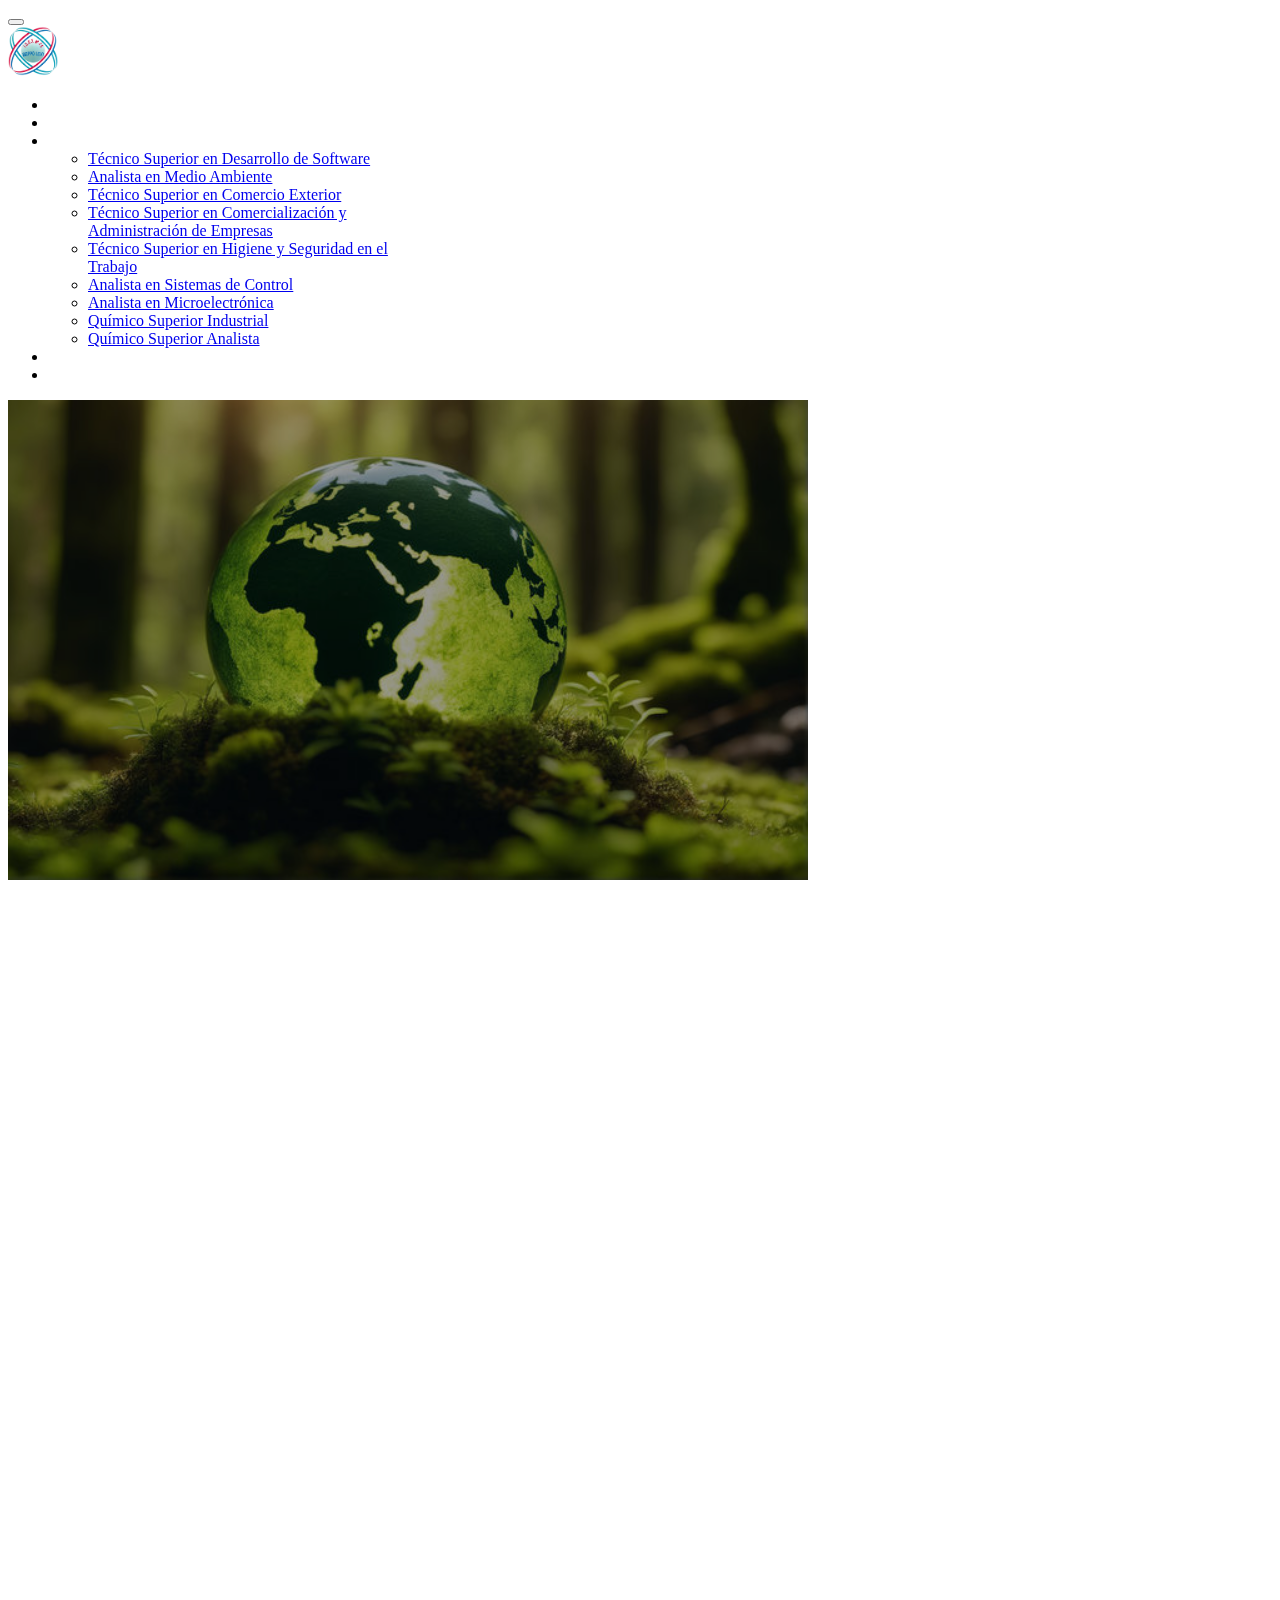
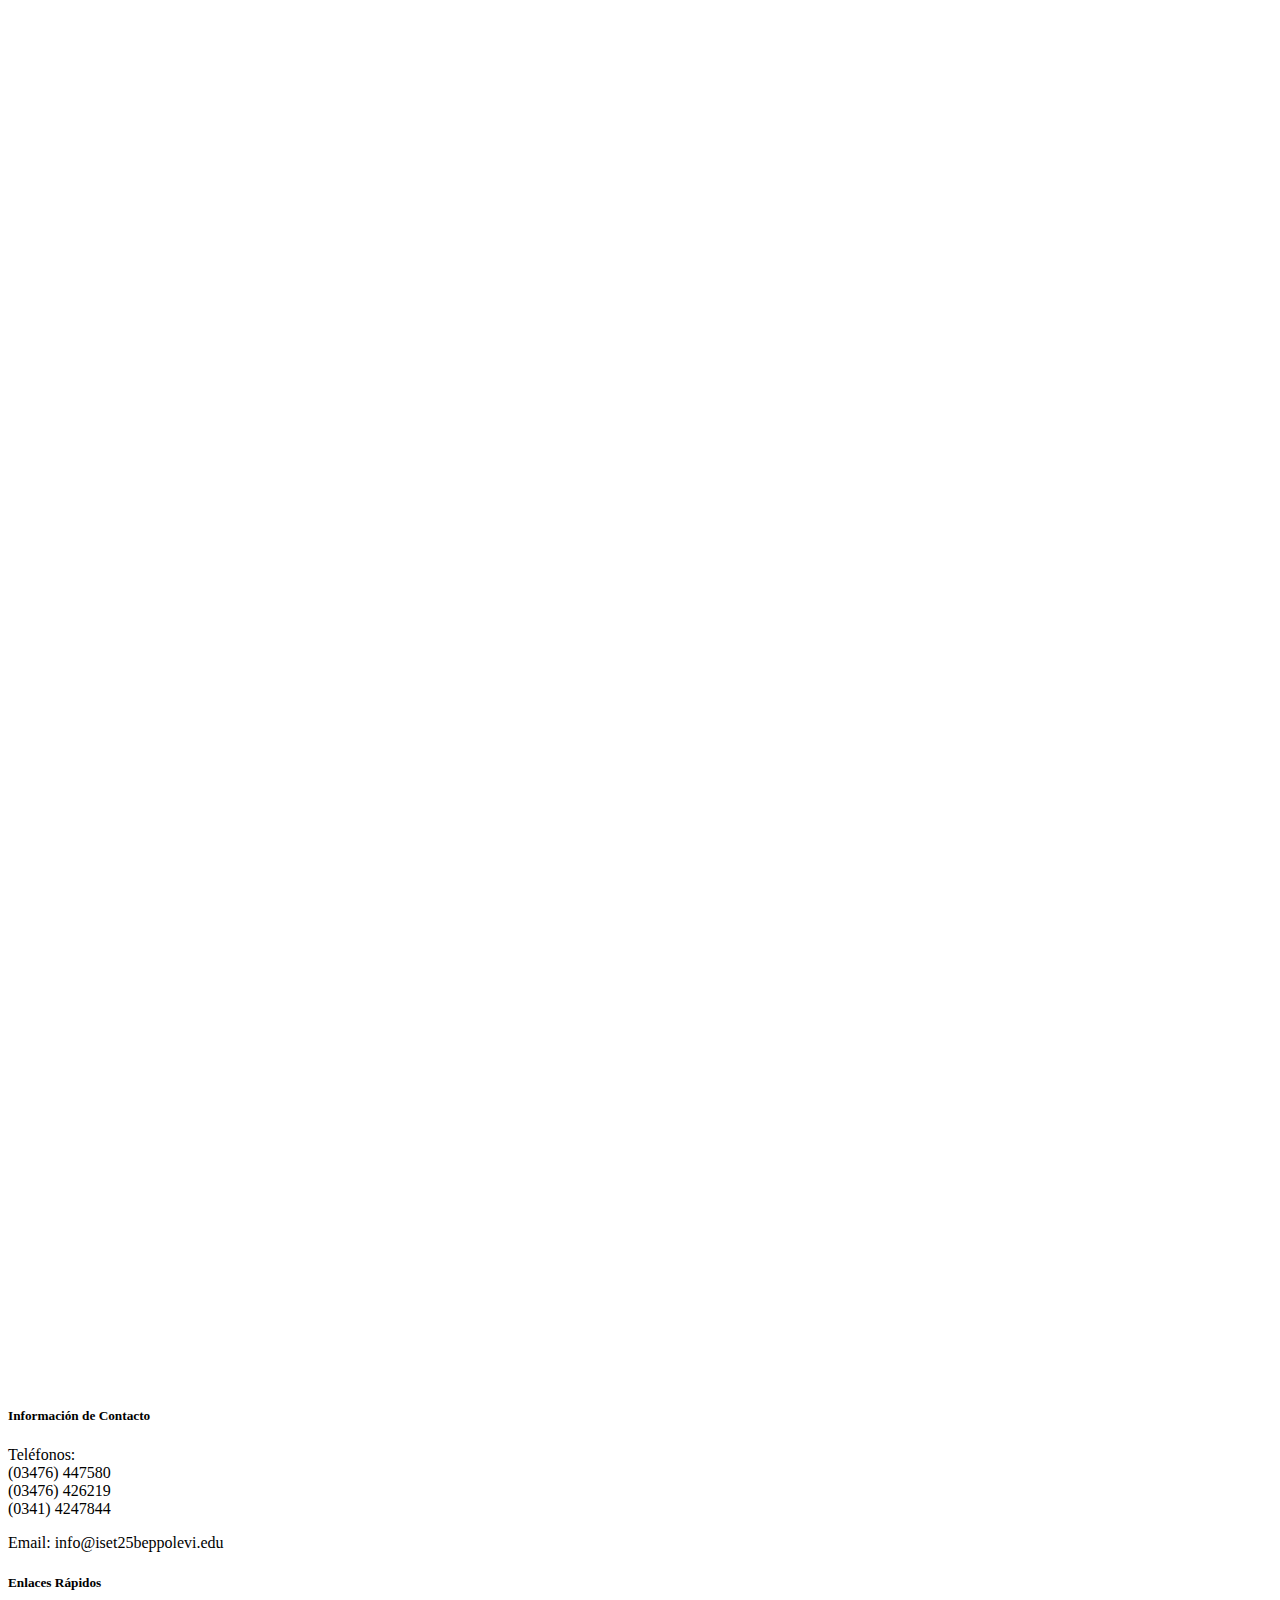
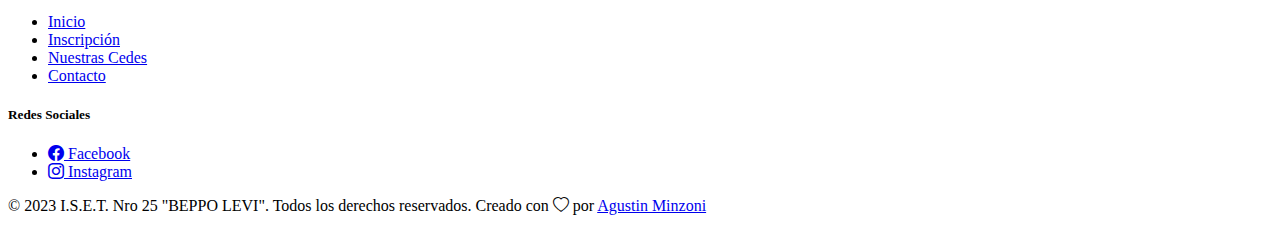
==== views/analistaMedioAmbiente.html @ 726d5fe8 "todo hecho" ====
<!DOCTYPE html>
<html lang="en">

<head>
    <!-- Metadatos -->
    <meta charset="UTF-8">
    <meta name="author" content="Agustin Minzoni">
    <meta name="desciption"
        content="I.S.E.T. Nro 25 BEPPO LEVI es una institución educativa técnica en Santa Fe que ofrece cursos de nivel secundario y terciario en diferentes áreas.">
    <meta name="keywords"
        content="I.S.E.T. Nro 25 BEPPO LEVI, educación técnica, Santa Fe, cursos técnicos, cursos terciarios">
    <meta name="viewport" content="width=device-width, initial-scale=1.0">
    <meta name="language" content="es">
    <!-- Titulo -->
    <title>I.S.E.T. Nro 25 BEPPO LEVI - Educación técnica en Santa Fe</title>
    <!-- Favicon -->
    <link rel="shortcut icon" href="../img/beppo.png" type="image/x-icon">
    <!-- Bootstrap -->
    <link href="https://cdn.jsdelivr.net/npm/bootstrap@5.3.2/dist/css/bootstrap.min.css" rel="stylesheet"
        integrity="sha384-T3c6CoIi6uLrA9TneNEoa7RxnatzjcDSCmG1MXxSR1GAsXEV/Dwwykc2MPK8M2HN" crossorigin="anonymous">
    <!-- Bootstrap Icons -->
    <link rel="stylesheet" href="https://cdn.jsdelivr.net/npm/bootstrap-icons@1.11.1/font/bootstrap-icons.css">
    <!-- AOS -->
    <link rel="stylesheet" href="https://unpkg.com/aos@next/dist/aos.css" />
    <!-- Styles -->
    <link rel="stylesheet" href="/css/styles.css">
</head>

<body>
    <!-- Encabezado -->
    <header>
        <!-- Barra de navegacion -->
        <nav class="navbar navbar-expand-md shadow-sm bg-primary p-1 fixed-top" id="navbar" data-aos="fade-right">
            <div class="container-fluid">
                <button class="navbar-toggler mb-3" type="button" data-bs-toggle="collapse"
                    data-bs-target="#navbar-toggler" aria-controls="navbarTogglerDemo01" aria-expanded="false"
                    aria-label="Toggle navigation">
                    <span class="navbar-toggler-icon"></span>
                </button>
                <div class="collapse navbar-collapse" id="navbar-toggler">
                    <a class="navbar-brand" href="../index.html#Inicio">
                        <img src="../img/beppo.png" width="50" alt="Logo de la institución">
                        I.S.E.T. Nro 25 BEPPO LEVI
                    </a>
                    <ul class="navbar-nav d-flex ">
                        <li class="nav-item">
                            <a class="nav-link " aria-current="page" href="../index.html#Inicio">Principal</a>
                        </li>
                        <li class="nav-item">
                            <a class="nav-link" href="../index.html#Inscripcion">Inscripción</a>
                        </li>
                        <li class="nav-item dropdown ">
                            <a class="nav-link dropdown-toggle" href="#" role="button" data-bs-toggle="dropdown"
                                aria-expanded="false">
                                Carreras
                            </a>
                            <ul class="dropdown-menu">
                                <li><a class="dropdown-item" href="./desarroloDeSoftware.html">Técnico Superior en
                                        Desarrollo de Software</a>
                                </li>
                                <li><a class="dropdown-item" href="./analistaMedioAmbiente.html">Analista en Medio
                                        Ambiente</a></li>
                                <li><a class="dropdown-item" href="./comercioExterior.html">Técnico Superior en Comercio
                                        Exterior</a></li>
                                <li><a class="dropdown-item"
                                        href="./comercializacionAdministracionEmpresas.html">Técnico Superior en
                                        Comercialización y
                                        Administración de Empresas</a></li>
                                <li><a class="dropdown-item" href="./higieneSeguridadTrabajo.html">Técnico Superior en
                                        Higiene y Seguridad en el
                                        Trabajo</a></li>
                                <li><a class="dropdown-item" href="./sistemasControl.html">Analista en Sistemas de
                                        Control</a></li>
                                <li><a class="dropdown-item" href="./microelectronica.html">Analista en
                                        Microelectrónica</a></li>
                                <li><a class="dropdown-item" href="./quimicoSuperiorIndustrial.html">Químico Superior
                                        Industrial</a></li>
                                <li><a class="dropdown-item" href="./quimicoSuperiorAnalista.html">Químico Superior
                                        Analista</a></li>
                            </ul>
                        </li>
                        <li class="nav-item">
                            <a class="nav-link" href="../index.html#Cedes">Nuestras cedes</a>
                        </li>
                        <li class="nav-item">
                            <a class="nav-link" href="../index.html#Contacto">Contacto</a>
                        </li>
                    </ul>
                </div>
            </div>
        </nav>
    </header>

    <main class="mt-5" data-bs-spy="scroll" data-bs-target="#navbar" data-bs-root-margin="0px 0px -40%"
        data-bs-smooth-scroll="true" class="scrollspy-example bg-body-tertiary p-3 rounded-2" tabindex="0">

        <!-- Hero -->
        <section>
            <div id="hero-carousel" class="carousel slide" data-bs-ride="carousel" data-aos="fade-down"
                data-aos-anchor-placement="center-bottom">
                <div class="carousel-inner">
                    <div class="carousel-item active c-item">
                        <img src="../img/hambiente.jpeg" class="d-block w-100 c-img" alt="...">
                        <div class="carousel-caption  top-0 mt-4 ">
                            <p class="mt-5 fs-3 text-uppercase">Instituto Superior de educación técnica Nº25 "Beppo
                                Levi"</p>
                            <p class="fs-1  fw-bolder text-capitalize">Analista en Medio Ambiente</p>
                        </div>
                    </div>
                </div>
            </div>
        </section>

        <!-- Objetivos de la carrera -->
        <section class="shadow-sm mb-5" data-aos="fade-down">
            <div class="container text-center">
                <h3 class="my-3"> Objetivos de la Carrera</h3>
                <div class="row justify-content-evenly">
                    <h4 class="mb-3">Preparar profesionales capacitados para: </h4>
                    <ul class="text-start col-8 fs-5">
                        <li>
                            Capacitar y concientizar sobre los aspectos de la problemática ambiental.
                        </li>
                        <li>
                            Investigar en todas las áreas afines a su especialidad
                        </li>
                        <li>
                            Propiciar la integración de los habitantes del lugar a la toma de decisiones para la
                            conservación del patrimonio propio, de la biodiversidad y del desarrollo de conductas
                            bioéticas por parte de los gobernantes.
                        </li>
                        <li>
                            Integrarse a equipos interdisciplinarios que actúen en el estudio y resolución de los
                            problemas del medio ambiente.
                        </li>
                        <li>
                            Desarrollar métodos y estrategias que puedan prevenir las causas y eventualmente solucionar
                            los efectos del impacto sobre el medio.
                        </li>
                        <li>
                            Crear, conducir y gerencia las áreas inherentes a la problemática ambiental.
                        </li>
                    </ul>
                </div>
            </div>
        </section>

        <!-- Materias -->
        <section class="shadow-sm mb-5" data-aos="zoom-in" data-aos-anchor-placement="center-bottom">
            <div class="container">
                <h3 class="mb-3">Materias</h3>
                <div class="row ">
                    <div class="col-lg-4 col-md-6">
                        <h4>1er Año</h4>
                        <ul>
                            <li>
                                Matemática I
                            </li>
                            <li>
                                Química I
                            </li>
                            <li>
                                Física I
                            </li>
                            <li>
                                Biología
                            </li>
                            <li>
                                Biodiversidad I
                            </li>
                            <li>
                                Metodología de la Investigación
                            </li>
                            <li>
                                Ecología I
                            </li>
                            <li>
                                Ecogeografía
                            </li>
                            <li>
                                Inglés I
                            </li>
                            <li>
                                Informática I
                            </li>
                            <li>
                                Antropología Filosófica
                            </li>
                        </ul>
                    </div>
                    <div class="col-lg-4 col-md-6">
                        <h4>2do Año</h4>
                        <ul>
                            <li>
                                Matemática II
                            </li>
                            <li>
                                Química II
                            </li>
                            <li>
                                Física II
                            </li>
                            <li>
                                Química Biológica y Microbiología
                            </li>
                            <li>
                                Biodiversidad II
                            </li>
                            <li>
                                Psicología Ambiental
                            </li>
                            <li>
                                Ecología II
                            </li>
                            <li>
                                Economía y Medio Ambiente
                            </li>
                            <li>
                                Legislación Ambiental
                            </li>
                            <li>
                                Inglés II
                            </li>
                            <li>
                                Informática II
                            </li>
                            <li>
                                Formación Nacional
                            </li>
                            <li>
                                Problemática Ambiental Urbana
                            </li>
                        </ul>
                    </div>
                    <div class="col-lg-4 col-md-6">
                        <h4>3do Año</h4>
                        <ul>
                            <li>
                                Estadística
                            </li>
                            <li>
                                Inglés III
                            </li>
                            <li>
                                Informática Aplicada
                            </li>
                            <li>
                                Bioética
                            </li>
                            <li>
                                Ecología III
                            </li>
                            <li>
                                Auditoría Ambiental
                            </li>
                            <li>
                                Termodinámica
                            </li>
                            <li>
                                Físicoquímica
                            </li>
                            <li>
                                Química y Toxicología Ambiental
                            </li>
                            <li>
                                Ingeniería Ambiental
                            </li>
                            <li>
                                Ecología Humana
                            </li>
                            <li>
                                Ecología Cultural
                            </li>
                        </ul>
                    </div>
                </div>
            </div>
        </section>

        <!-- Correlativas -->
        <section class="mb-5" data-aos="fade-up" data-aos-anchor-placement="center-bottom">
            <div class="container">
                <h3 class="mb-4">Régimen de Correlatividades</h3>
                <div class="row">
                    <p>
                        La trayectoria que realice cada estudiante en la carrera, deberá respetar las siguientes
                        pautas del régimen de cursado y correlatividades. Las correlatividades se establecen en
                        función de los procesos que se pretenden desarrollar en el transcurso de la formación y
                        de los alcances de contenidos correspondientes a cada unidad curricular.
                    </p>
                </div>
                <div class="row">
                    <div class="col">
                        <h4>Para rendir:</h4>
                        <ul>
                            <li>
                                Matemática II
                            </li>
                            <li>
                                Química II
                            </li>
                            <li>
                                Física II
                            </li>
                            <li>
                                Química Biologíca y Microbiología
                            </li>
                            <li>
                                Biodiversidad II
                            </li>
                            <li>
                                Psicología Ambiental
                            </li>
                            <li>
                                Inglés II
                            </li>
                            <li>
                                Informática II
                            </li>
                            <li>
                                Ecología II
                            </li>
                            <li>
                                Problemática Ambiental Urbana
                            </li>
                            <li>
                                Estadística
                            </li>
                            <li>
                                Inglés III
                            </li>
                            <li>
                                Informática Aplicada
                            </li>
                            <li>
                                Bioética
                            </li>
                            <li>
                                Ecología III
                            </li>
                            <li>
                                Auditoría Ambiental
                            </li>
                            <li>
                                Termodinámica
                            </li>
                            <li>
                                Físicoquímica
                            </li>
                            <li>
                                Química y Toxicología Ambiental
                            </li>
                            <li>
                                Ingeniería Ambiental
                            </li>
                            <li>
                                Ecología Humana
                            </li>
                            <li>
                                Ecología Cultural
                            </li>
                        </ul>
                    </div>
                    <div class="col">
                        <h4>Debe tener aprobada:</h4>
                        <ul>
                            <li>
                                Matemática I
                            </li>
                            <li>
                                Química I
                            </li>
                            <li>
                                Matemática I - Física I
                            </li>
                            <li>
                                Química I - Biología
                            </li>
                            <li>
                                Biología - Biodiversidad I
                            </li>
                            <li>
                                Antropología Filosófica
                            </li>
                            <li>
                                Inglés I
                            </li>
                            <li>
                                Informática I
                            </li>
                            <li>
                                Ecología I - Biodiversidad I - Ecogeografía
                            </li>
                            <li>
                                Ecología I
                            </li>
                            <li>
                                Matemática II
                            </li>
                            <li>
                                Inglés II
                            </li>
                            <li>
                                Informática II
                            </li>
                            <li>
                                Antropología Filosófica - Biodiversidad II - Psicología Ambiental
                            </li>
                            <li>
                                Ecología II
                            </li>
                            <li>
                                Química II - Química Biologíca y Microbiología
                            </li>
                            <li>
                                Matemática II - Química II - Física II
                            </li>
                            <li>
                                Matemática II - Química II - Física II
                            </li>
                            <li>
                                Química II - Química Biologíca y Microbiología
                            </li>
                            <li>
                                Economía y Medio Ambiente - Problemática Ambiental Urbana
                            </li>
                            <li>
                                Biodiversidad II - Ecología II - Problemática Ambiental Urbana
                            </li>
                            <li>
                                Biodiversidad II - Ecología II - Problemática Ambiental Urbana
                            </li>
                        </ul>
                    </div>
                </div>
            </div>
        </section>

        <footer class="bg-dark text-white py-4">
            <div class="container">
                <div class="row">
                    <div class="col-md-4">
                        <h5>Información de Contacto</h5>
                        <p>Teléfonos:
                            <br>
                            (03476) 447580
                            <br>
                            (03476) 426219
                            <br>
                            (0341) 4247844
                        </p>
                        <p>Email: info@iset25beppolevi.edu</p>
                    </div>
                    <div class="col-md-4">
                        <h5>Enlaces Rápidos</h5>
                        <ul class="list-unstyled">
                            <li><a href="../index.html#Inicio">Inicio</a></li>
                            <li><a href="../index.html#Inscripcion">Inscripción</a></li>
                            <li><a href="../index.html#Cedes">Nuestras Cedes</a></li>
                            <li><a href="../index.html#Contacto">Contacto</a></li>
                        </ul>
                    </div>
                    <div class="col-md-4">
                        <h5>Redes Sociales</h5>
                        <ul class="list-unstyled">
                            <li><a href="https://www.facebook.com/ISET25/?locale=es_LA" target="_blank"><i
                                        class="bi bi-facebook"></i> Facebook</a></li>
                            <li><a href="https://www.instagram.com/iset25beppolevi" target="_blank"><i
                                        class="bi bi-instagram"></i> Instagram</a></li>
                        </ul>
                    </div>
                </div>
                <div class="row mt-3">
                    <div class="col-md-12 text-center">
                        <p>&copy; 2023 I.S.E.T. Nro 25 "BEPPO LEVI". Todos los derechos reservados. Creado con <i
                                class="bi bi-heart"></i> por <a href="https://agustinminzoni.com"
                                target="_blank">Agustin Minzoni</a></p>
                    </div>
                </div>
            </div>
        </footer>
    </main>

    <!-- AOS -->
    <script src="https://unpkg.com/aos@next/dist/aos.js"></script>
    <script>
        AOS.init();
    </script>
    <!-- Bootstrap -->
    <script src="https://cdn.jsdelivr.net/npm/bootstrap@5.3.2/dist/js/bootstrap.bundle.min.js"
        integrity="sha384-C6RzsynM9kWDrMNeT87bh95OGNyZPhcTNXj1NW7RuBCsyN/o0jlpcV8Qyq46cDfL"
        crossorigin="anonymous"></script>
</body>
</html>
---- css/styles.css ----
/* NavBar */
.navbar-collapse {
    align-items: center;
    justify-content: space-between;
}

.nav-link,
.navbar-brand {
    color: #fff;
}

.active {
    color: #fff;
    text-decoration: underline;
}

.dropdown-menu {
    width: 300px;
    overflow: hidden;
}

/* Carousel */

.c-item {
    height: 480px;
}

.c-img {
    height: 100%;
    object-fit: cover;
    filter: brightness(0.6);
}


/* Redes Sociales */
.filaSociales {
    justify-content: space-evenly;
}


.btn-width{
    width: fit-content;
}

.labels{
    width: 100%;
}
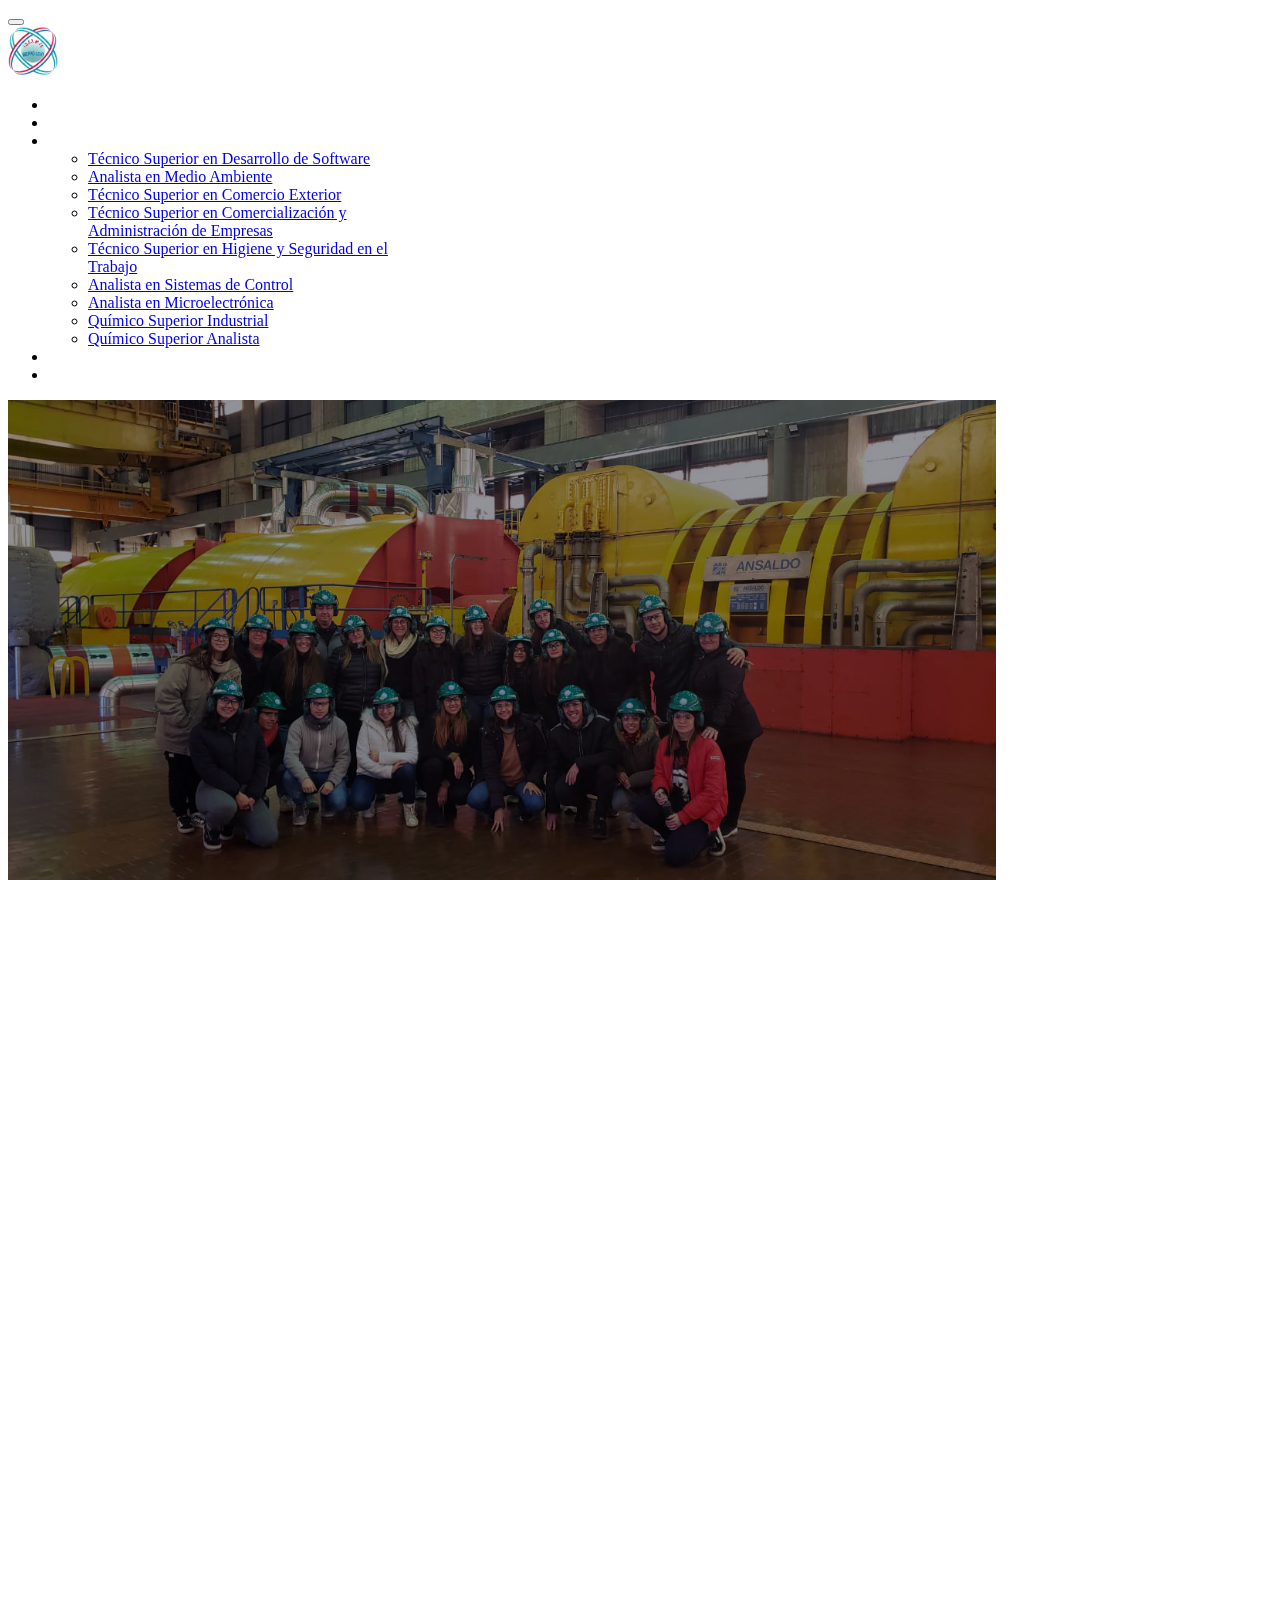
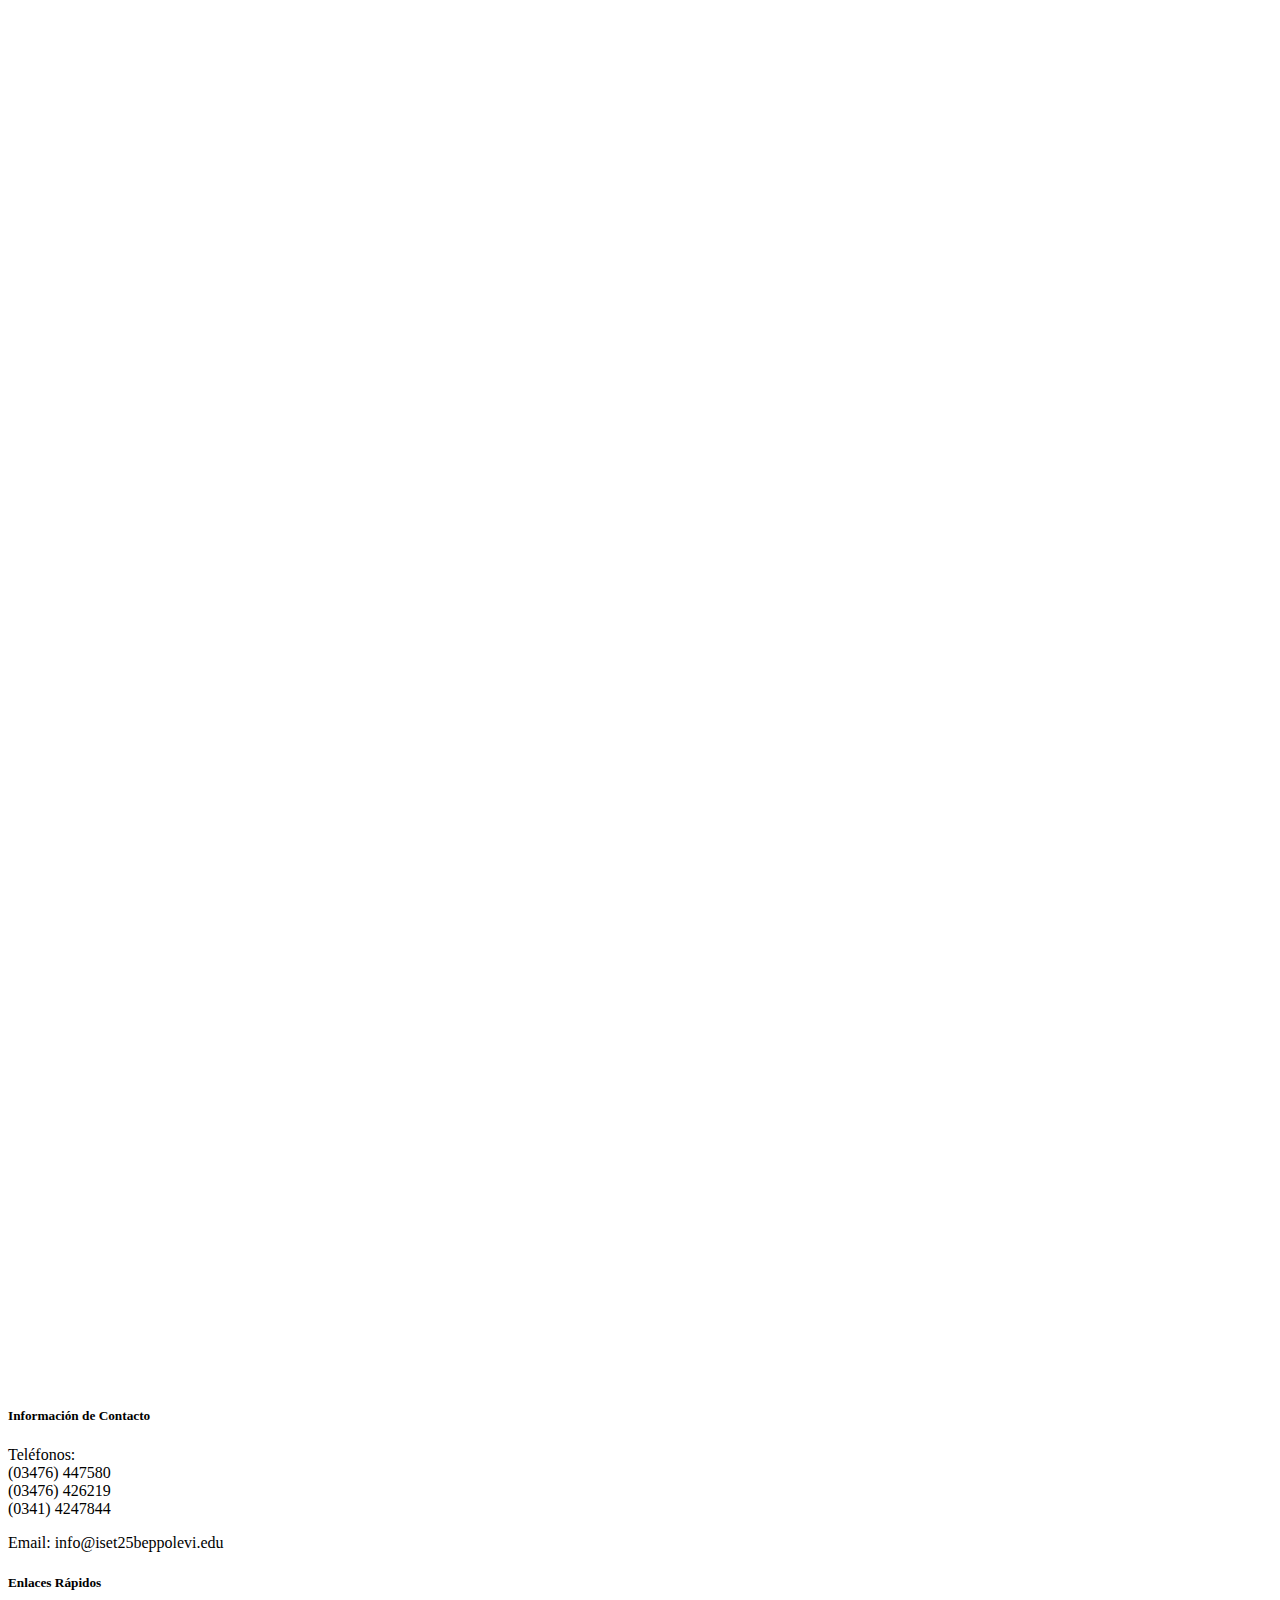
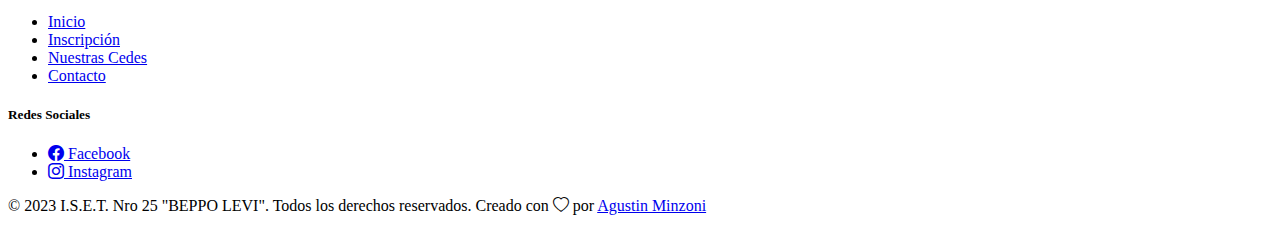
==== commit f68967d8: "primeros cambios oficiales" ====
--- a/views/analistaMedioAmbiente.html
+++ b/views/analistaMedioAmbiente.html
@@ -30,7 +30,7 @@
     <!-- Encabezado -->
     <header>
         <!-- Barra de navegacion -->
-        <nav class="navbar navbar-expand-md shadow-sm bg-primary p-1 fixed-top" id="navbar" data-aos="fade-right">
+        <nav class="navbar navbar-expand-md shadow-sm bg-primary p-1 fixed-top" data-bs-theme="dark" id="navbar" data-aos="fade-right">
             <div class="container-fluid">
                 <button class="navbar-toggler mb-3" type="button" data-bs-toggle="collapse"
                     data-bs-target="#navbar-toggler" aria-controls="navbarTogglerDemo01" aria-expanded="false"
@@ -97,10 +97,10 @@
         <!-- Hero -->
         <section>
             <div id="hero-carousel" class="carousel slide" data-bs-ride="carousel" data-aos="fade-down"
-                data-aos-anchor-placement="center-bottom">
+                >
                 <div class="carousel-inner">
                     <div class="carousel-item active c-item">
-                        <img src="../img/hambiente.jpeg" class="d-block w-100 c-img" alt="...">
+                        <img src="../img/ambiente.jpg" class="d-block w-100 c-img" alt="...">
                         <div class="carousel-caption  top-0 mt-4 ">
                             <p class="mt-5 fs-3 text-uppercase">Instituto Superior de educación técnica Nº25 "Beppo
                                 Levi"</p>
@@ -146,7 +146,7 @@
         </section>
 
         <!-- Materias -->
-        <section class="shadow-sm mb-5" data-aos="zoom-in" data-aos-anchor-placement="center-bottom">
+        <section class="shadow-sm mb-5" data-aos="zoom-in" >
             <div class="container">
                 <h3 class="mb-3">Materias</h3>
                 <div class="row ">
@@ -278,7 +278,7 @@
         </section>
 
         <!-- Correlativas -->
-        <section class="mb-5" data-aos="fade-up" data-aos-anchor-placement="center-bottom">
+        <section class="mb-5" data-aos="fade-up" >
             <div class="container">
                 <h3 class="mb-4">Régimen de Correlatividades</h3>
                 <div class="row">
@@ -292,7 +292,7 @@
                 <div class="row">
                     <div class="col">
                         <h4>Para rendir:</h4>
-                        <ul>
+                        <ol>
                             <li>
                                 Matemática II
                             </li>
@@ -359,11 +359,11 @@
                             <li>
                                 Ecología Cultural
                             </li>
-                        </ul>
+                        </ol>
                     </div>
                     <div class="col">
                         <h4>Debe tener aprobada:</h4>
-                        <ul>
+                        <ol>
                             <li>
                                 Matemática I
                             </li>
@@ -430,7 +430,7 @@
                             <li>
                                 Biodiversidad II - Ecología II - Problemática Ambiental Urbana
                             </li>
-                        </ul>
+                        </ol>
                     </div>
                 </div>
             </div>
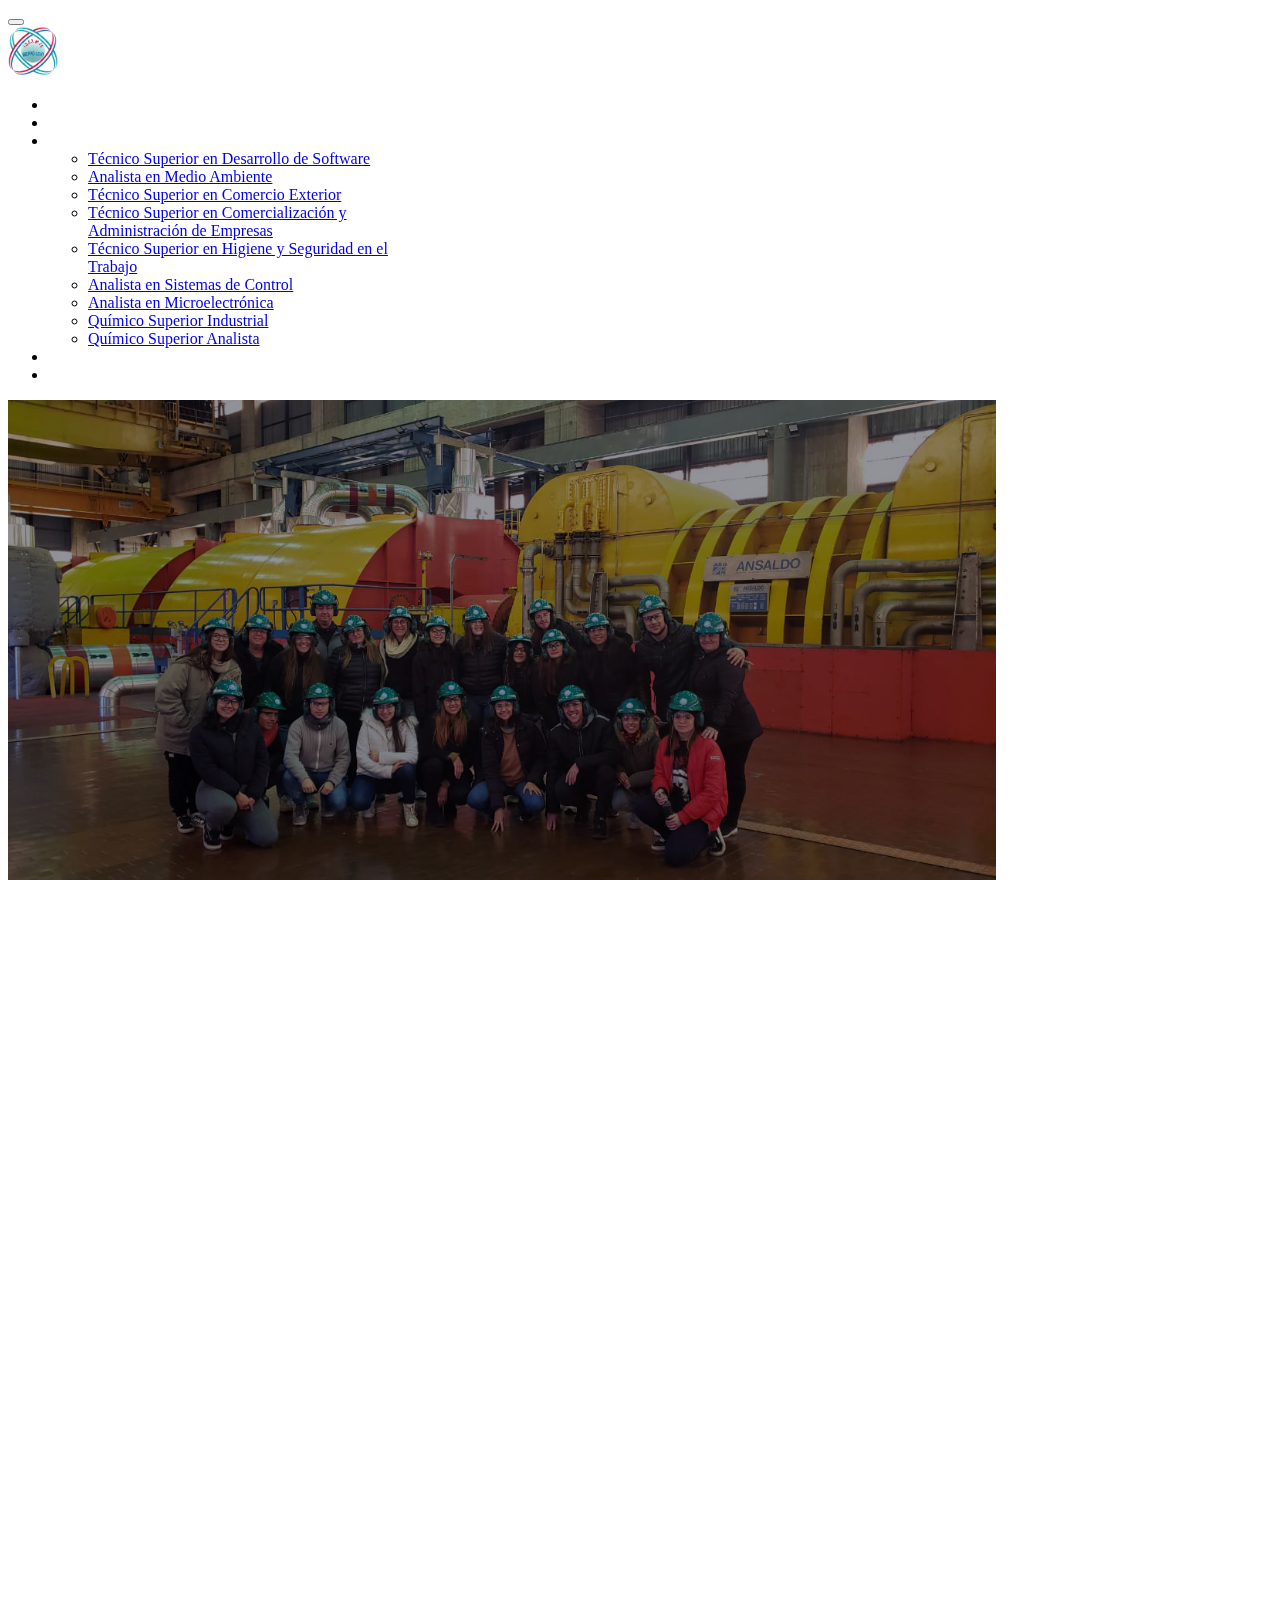
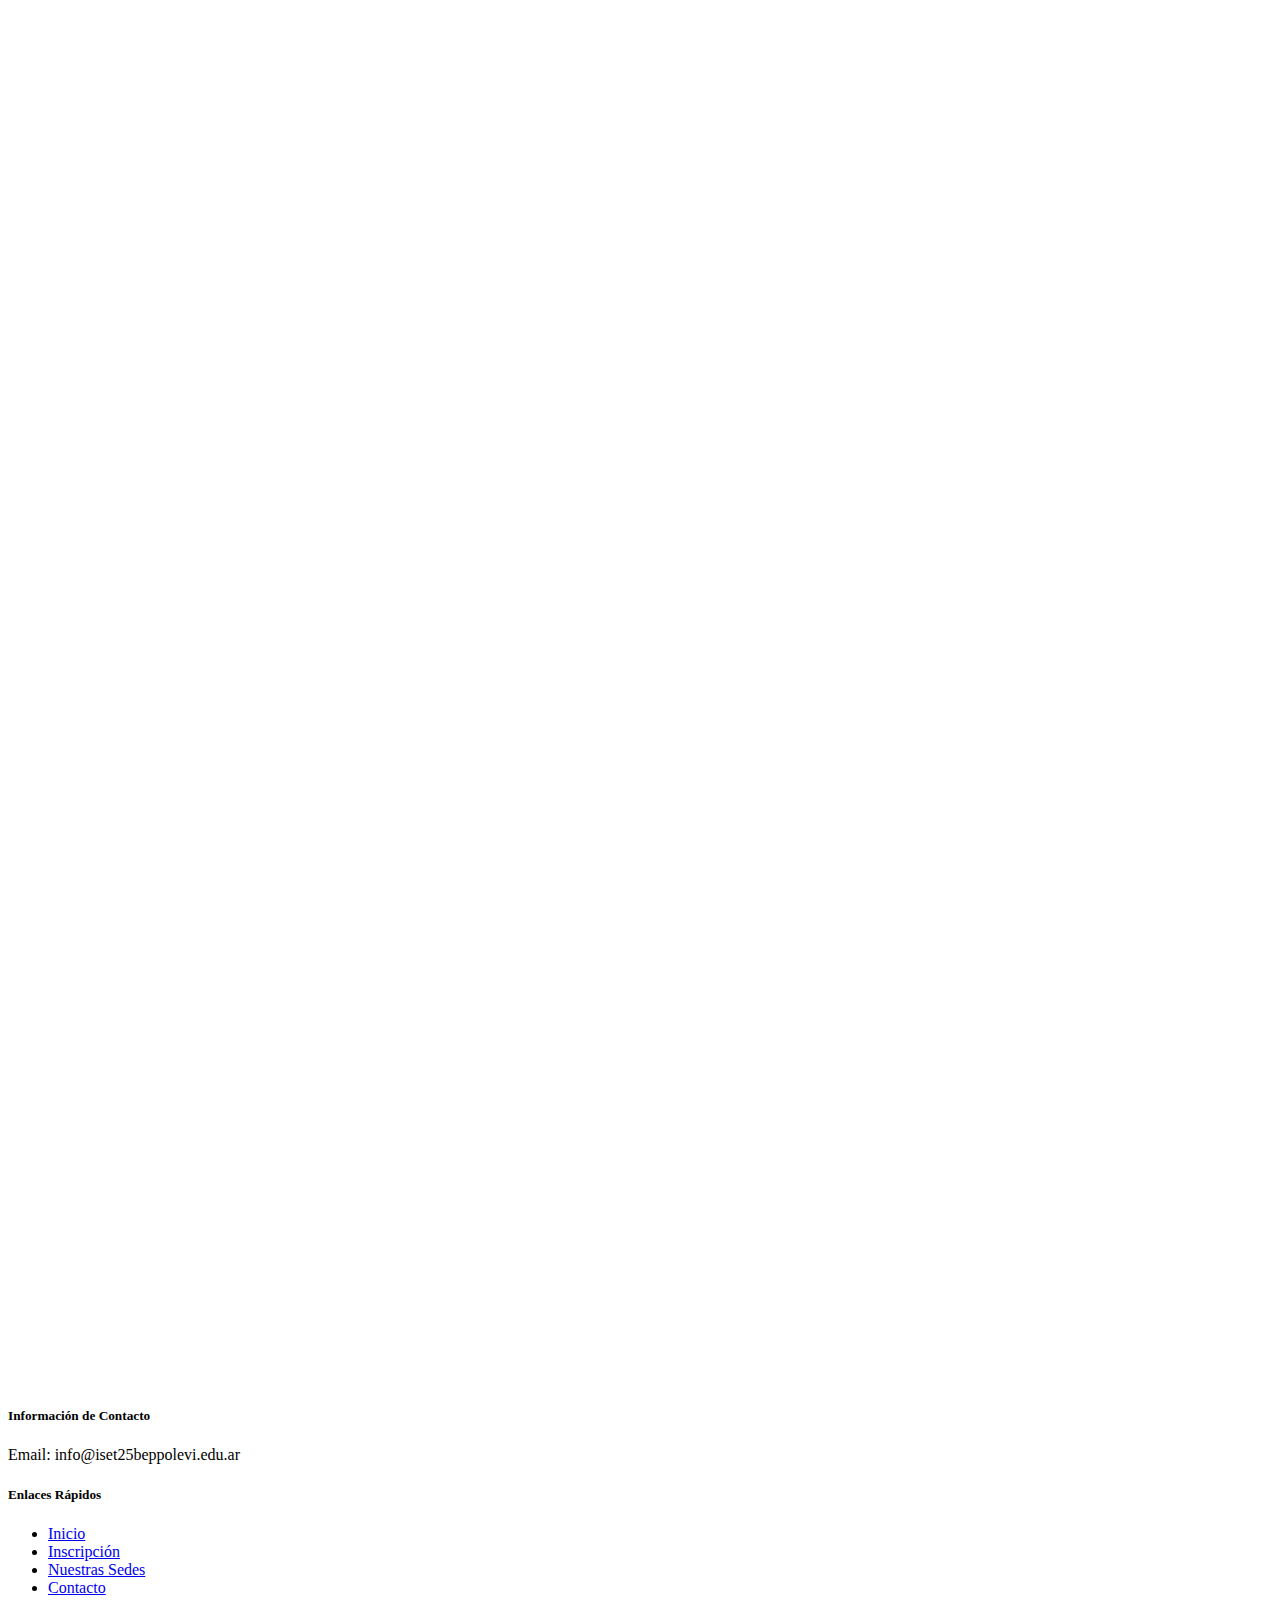
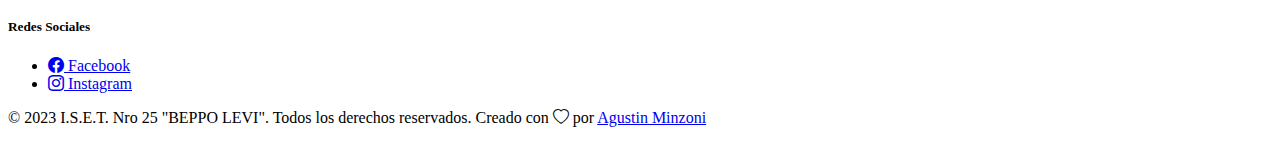
==== commit 0cc285b1: "retoques del 03/10" ====
--- a/views/analistaMedioAmbiente.html
+++ b/views/analistaMedioAmbiente.html
@@ -23,7 +23,7 @@
     <!-- AOS -->
     <link rel="stylesheet" href="https://unpkg.com/aos@next/dist/aos.css" />
     <!-- Styles -->
-    <link rel="stylesheet" href="/css/styles.css">
+    <link rel="stylesheet" href="../css/styles.css">
 </head>
 
 <body>
@@ -80,7 +80,7 @@
                             </ul>
                         </li>
                         <li class="nav-item">
-                            <a class="nav-link" href="../index.html#Cedes">Nuestras cedes</a>
+                            <a class="nav-link" href="../index.html#Sedes">Nuestras sedes</a>
                         </li>
                         <li class="nav-item">
                             <a class="nav-link" href="../index.html#Contacto">Contacto</a>
@@ -441,22 +441,14 @@
                 <div class="row">
                     <div class="col-md-4">
                         <h5>Información de Contacto</h5>
-                        <p>Teléfonos:
-                            <br>
-                            (03476) 447580
-                            <br>
-                            (03476) 426219
-                            <br>
-                            (0341) 4247844
-                        </p>
-                        <p>Email: info@iset25beppolevi.edu</p>
+                        <p>Email: info@iset25beppolevi.edu.ar</p>
                     </div>
                     <div class="col-md-4">
                         <h5>Enlaces Rápidos</h5>
                         <ul class="list-unstyled">
                             <li><a href="../index.html#Inicio">Inicio</a></li>
                             <li><a href="../index.html#Inscripcion">Inscripción</a></li>
-                            <li><a href="../index.html#Cedes">Nuestras Cedes</a></li>
+                            <li><a href="../index.html#Sedes">Nuestras Sedes</a></li>
                             <li><a href="../index.html#Contacto">Contacto</a></li>
                         </ul>
                     </div>
--- a/css/styles.css
+++ b/css/styles.css
@@ -31,6 +31,11 @@
     filter: brightness(0.6);
 }
 
+.c-img-uno{
+    height: 100%;
+    object-fit:fill;
+    filter: brightness(0.6);
+}
 
 /* Redes Sociales */
 .filaSociales {
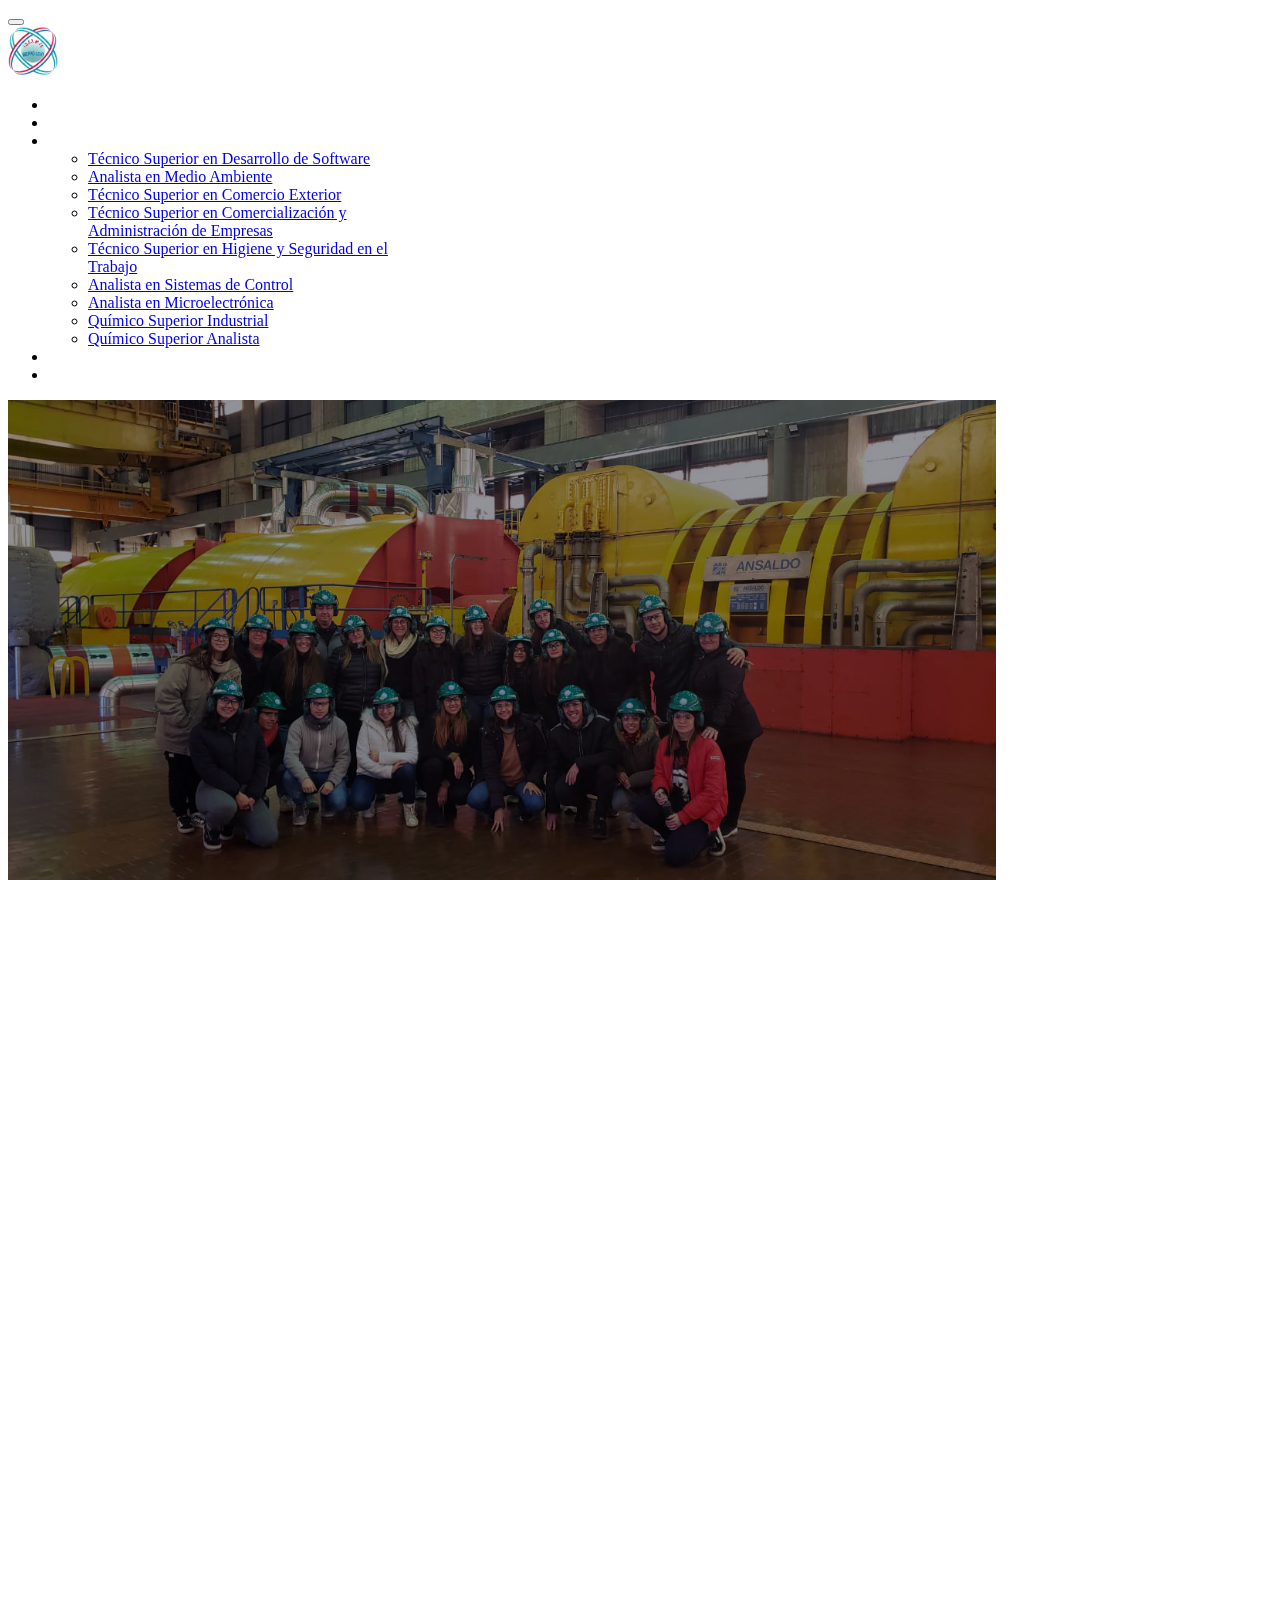
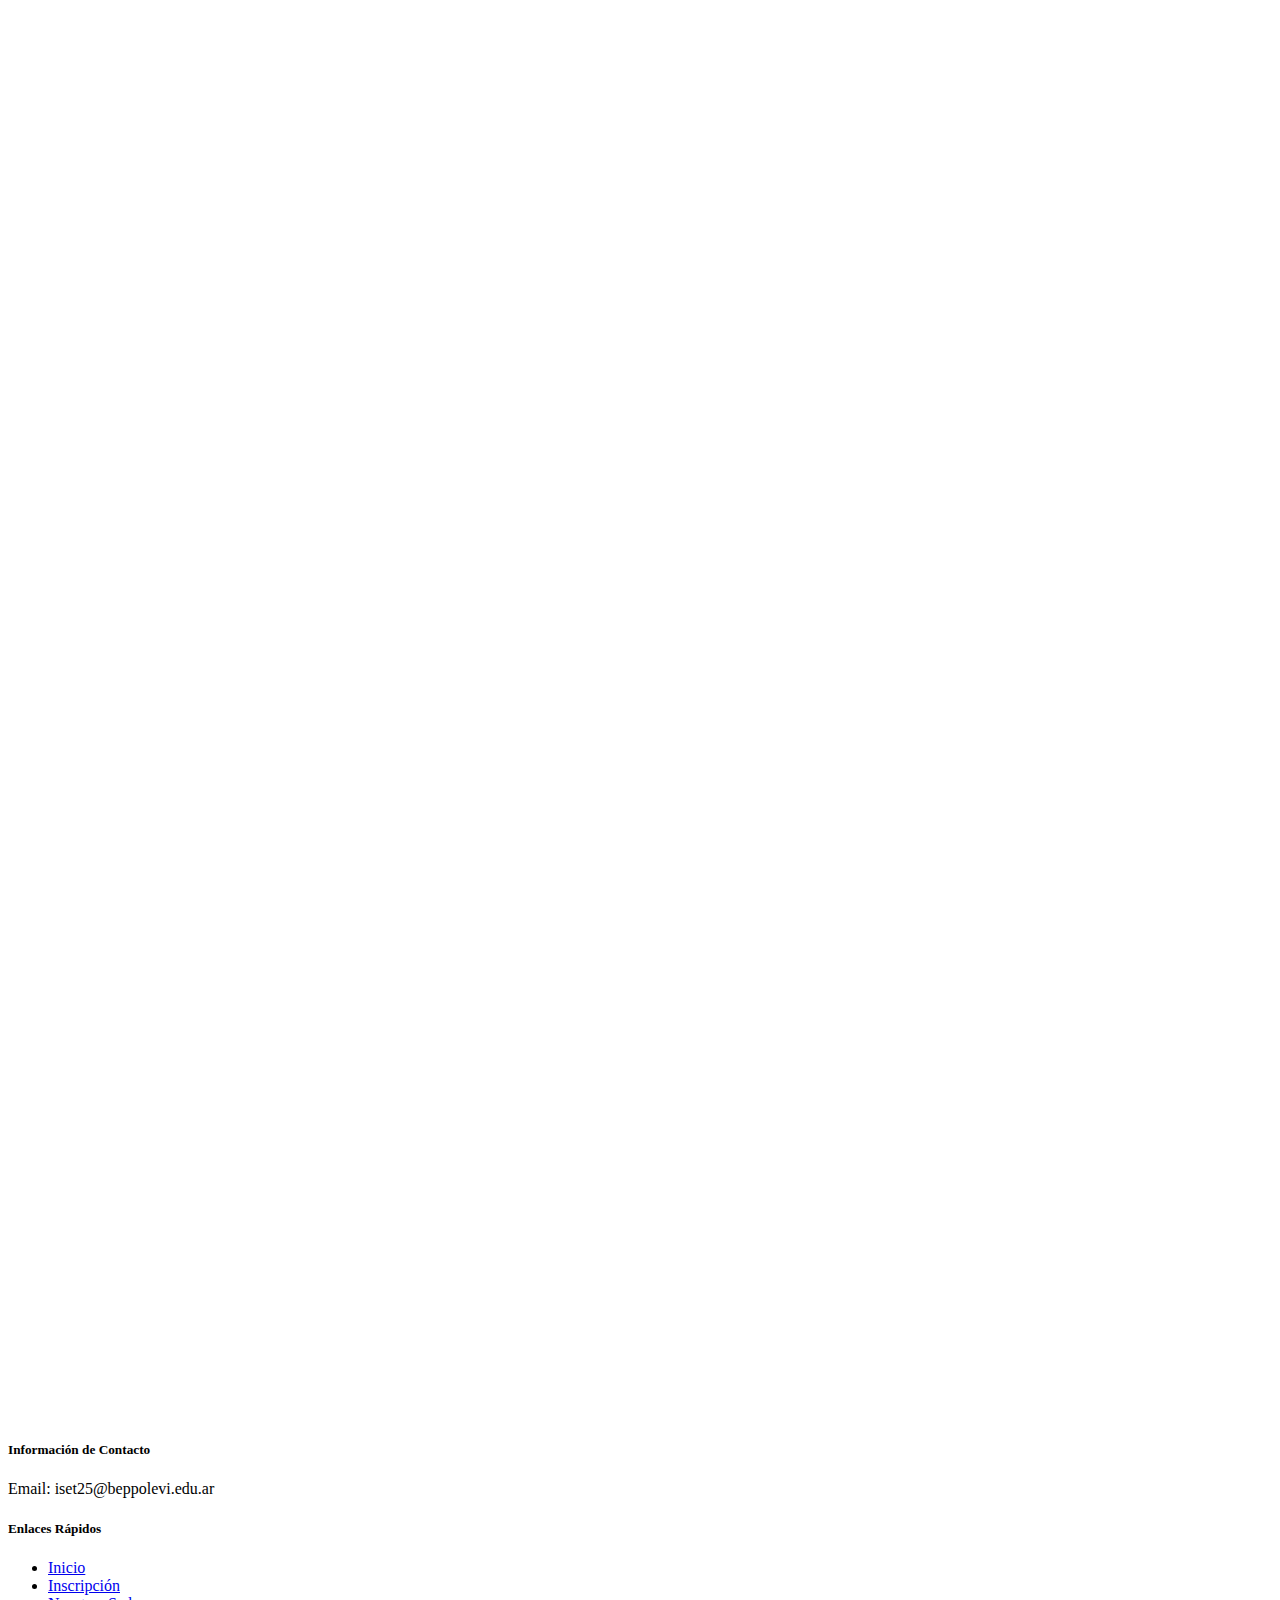
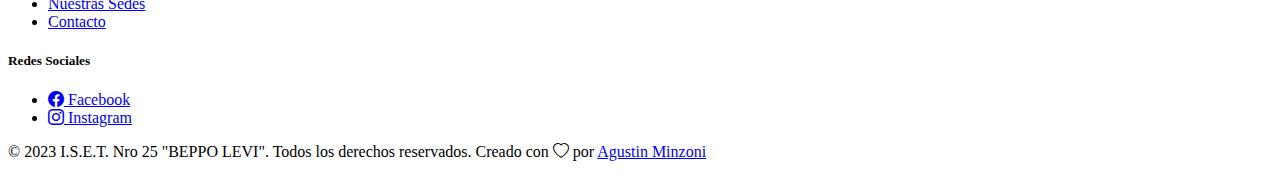
==== commit 8e9fea3f: "retoques del 04/10" ====
--- a/views/analistaMedioAmbiente.html
+++ b/views/analistaMedioAmbiente.html
@@ -433,6 +433,15 @@
                         </ol>
                     </div>
                 </div>
+                <div class="row d-flex justify-content-center mt-5">
+                    <div class="col-4">
+                        <a href="https://drive.google.com/drive/folders/1KFr0B54fUrRaFDgwXqbuqzJO7VizvHIj?usp=sharing"
+                            onclick="abrirVentanaEmergente('1KFr0B54fUrRaFDgwXqbuqzJO7VizvHIj?usp=sharing'); return false;" class="btn btn-primary">
+                            Programa Analítico
+                            y Documentación Varia
+                        </a>
+                    </div>
+                </div>
             </div>
         </section>
 
@@ -441,7 +450,7 @@
                 <div class="row">
                     <div class="col-md-4">
                         <h5>Información de Contacto</h5>
-                        <p>Email: info@iset25beppolevi.edu.ar</p>
+                        <p>Email: iset25@beppolevi.edu.ar</p>
                     </div>
                     <div class="col-md-4">
                         <h5>Enlaces Rápidos</h5>
@@ -473,6 +482,9 @@
         </footer>
     </main>
 
+
+    <!-- Scripts -->
+    <script src="../js/script.js"></script>
     <!-- AOS -->
     <script src="https://unpkg.com/aos@next/dist/aos.js"></script>
     <script>
--- a/css/styles.css
+++ b/css/styles.css
@@ -31,11 +31,6 @@
     filter: brightness(0.6);
 }
 
-.c-img-uno{
-    height: 100%;
-    object-fit:fill;
-    filter: brightness(0.6);
-}
 
 /* Redes Sociales */
 .filaSociales {
@@ -43,10 +38,10 @@
 }
 
 
-.btn-width{
+.btn-width {
     width: fit-content;
 }
 
-.labels{
+.labels {
     width: 100%;
 }